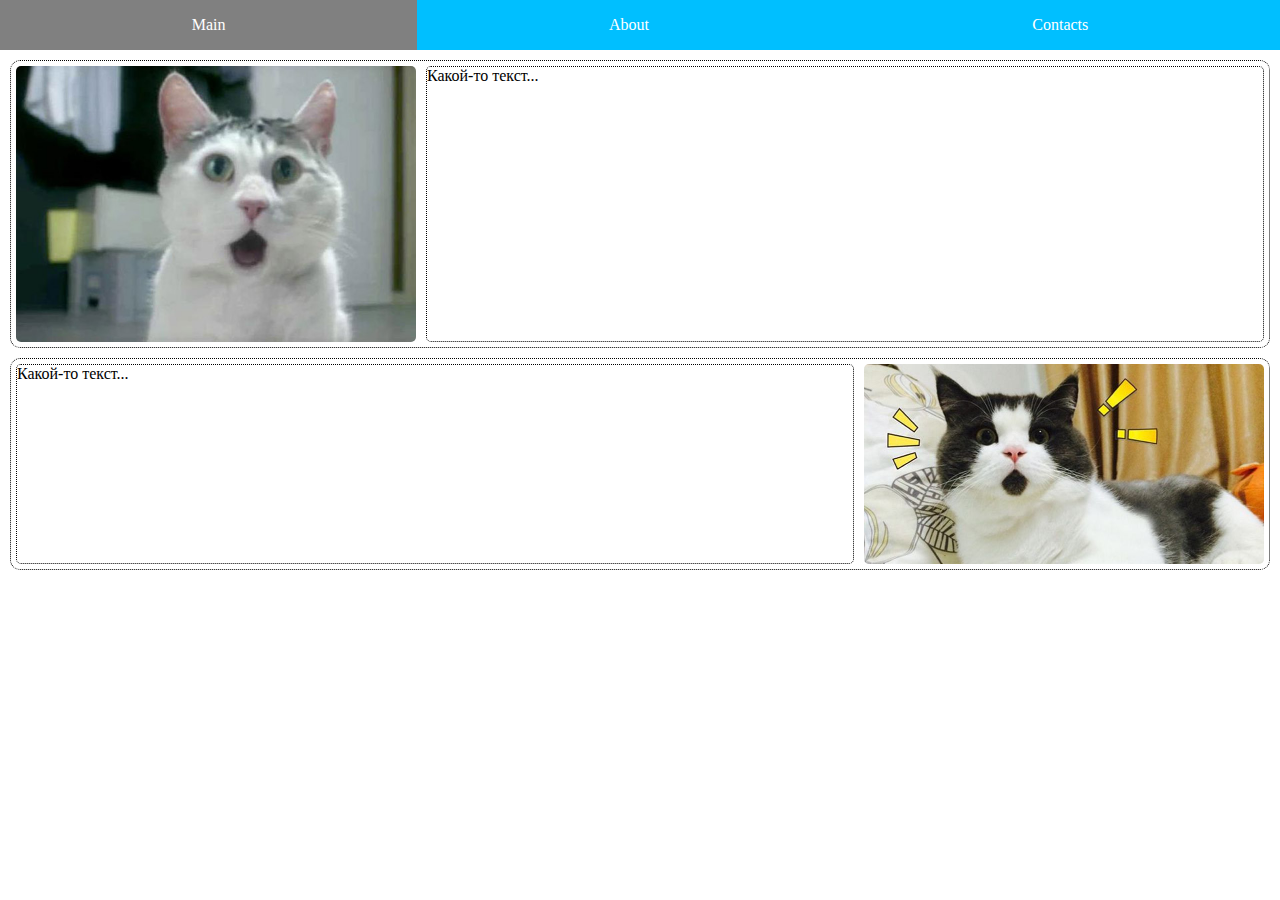
==== pages/about_us.html @ 274a3933 "first commit" ====
<!DOCTYPE html>
<html>
<head>
	<meta charset="UTF-8">
	<title>Главная страница</title>
	<link rel="stylesheet" type="text/css" href="../css/about_us.css">
</head>
<body>
	<ul class="navigation">
		<li><a href="../index.html">Main</a></li>
		<li><a href="#">About</a></li>
		<li><a href="./contacts.html">Contacts</a></li>
	</ul>
	<div class="picture">
		<img src="../example/cat2.jpg">
		<div>Какой-то текст...</div>
	</div>
	<div class="cat">
		<img src="../example/cat.jpg">
		<div>Какой-то текст...</div>
	</div>
</body>
</html>
---- css/about_us.css ----
* {
	margin: 0;
	padding: 0;
}

.navigation {
	display: -webkit-box;
	display: -moz-box;
	display: -ms-flexbox;
	display: -webkit-flex;
	display: flex;

	-webkit-flex-flow: row nowrap;
	justify-content: space-around;
	align-items: center; 
	
	height: 50px;	
	list-style: none;
	margin: 0; 
	background: deepskyblue;
}
.navigation li {
	flex-grow: 1;
}
.navigation a {
	text-decoration: none;
 	display: block;
	padding: 1em; 
	color: white;
	align-self: stretch;
	text-align: center;

}
.navigation li:hover {
	background: grey;
}

img {
	width: 400px;
	height: 100%;
	margin: 5px;
	border-radius: 5px;
}
.picture {
	display: -webkit-box;
	display: -moz-box;
	display: -ms-flexbox;
	display: -webkit-flex;
	display: flex;

	-webkit-flex-flow: row nowrap;
	margin: 10px;
	border: 1px dotted black;
	border-radius: 10px;

}
.picture div {
	width: 100%;
	margin: 5px;
	border: 1px dotted black;
	border-radius: 5px;
}

.cat {
	display: -webkit-box;
	display: -moz-box;
	display: -ms-flexbox;
	display: -webkit-flex;
	display: flex;

	-webkit-flex-flow: row-reverse nowrap;
	margin: 10px;
	border: 1px dotted black;
	border-radius: 10px;
}
.cat div {
	width: 100%;
	margin: 5px;
	border: 1px dotted black;
	border-radius: 5px;
}
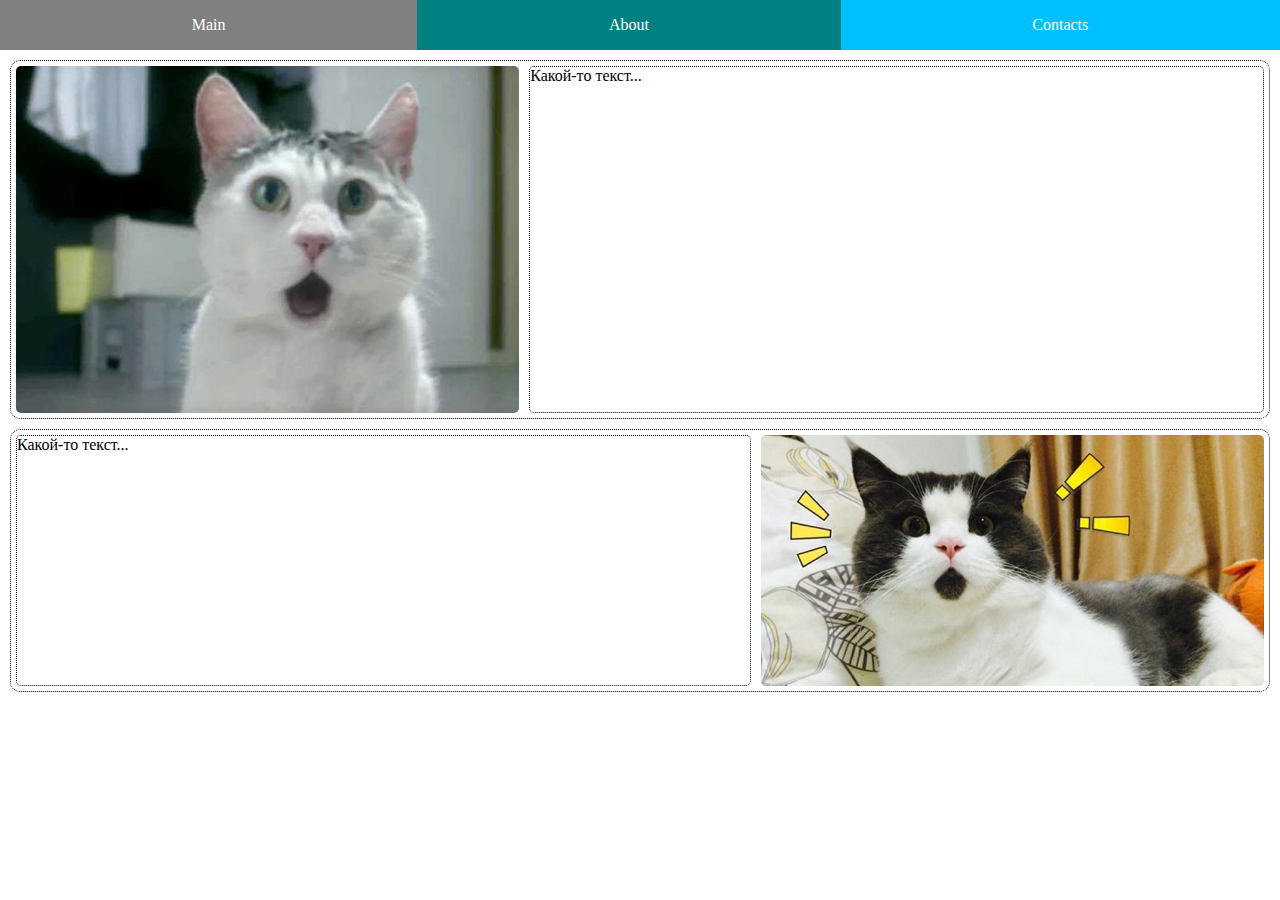
==== commit 11fa6c93: "1. Shrink cats; 2. Used <form>; 3. Illuminated navigation" ====
--- a/pages/about_us.html
+++ b/pages/about_us.html
@@ -8,7 +8,7 @@
 <body>
 	<ul class="navigation">
 		<li><a href="../index.html">Main</a></li>
-		<li><a href="#">About</a></li>
+		<li class="location"><a href="#">About</a></li>
 		<li><a href="./contacts.html">Contacts</a></li>
 	</ul>
 	<div class="picture">
--- a/css/about_us.css
+++ b/css/about_us.css
@@ -19,6 +19,9 @@
 	margin: 0; 
 	background: deepskyblue;
 }
+.location {
+	background: teal;
+}
 .navigation li {
 	flex-grow: 1;
 }
@@ -35,12 +38,7 @@
 	background: grey;
 }
 
-img {
-	width: 400px;
-	height: 100%;
-	margin: 5px;
-	border-radius: 5px;
-}
+
 .picture {
 	display: -webkit-box;
 	display: -moz-box;
@@ -52,13 +50,15 @@
 	margin: 10px;
 	border: 1px dotted black;
 	border-radius: 10px;
+	width: auto;
 
 }
 .picture div {
-	width: 100%;
+	width: 60%;
 	margin: 5px;
 	border: 1px dotted black;
 	border-radius: 5px;
+	min-width: 150px;
 }
 
 .cat {
@@ -74,8 +74,15 @@
 	border-radius: 10px;
 }
 .cat div {
-	width: 100%;
+	width: 60%;
 	margin: 5px;
 	border: 1px dotted black;
 	border-radius: 5px;
+	min-width: 150px;
+}
+img {
+	width: 40%;
+	height: 100%;
+	margin: 5px;
+	border-radius: 5px;
 }